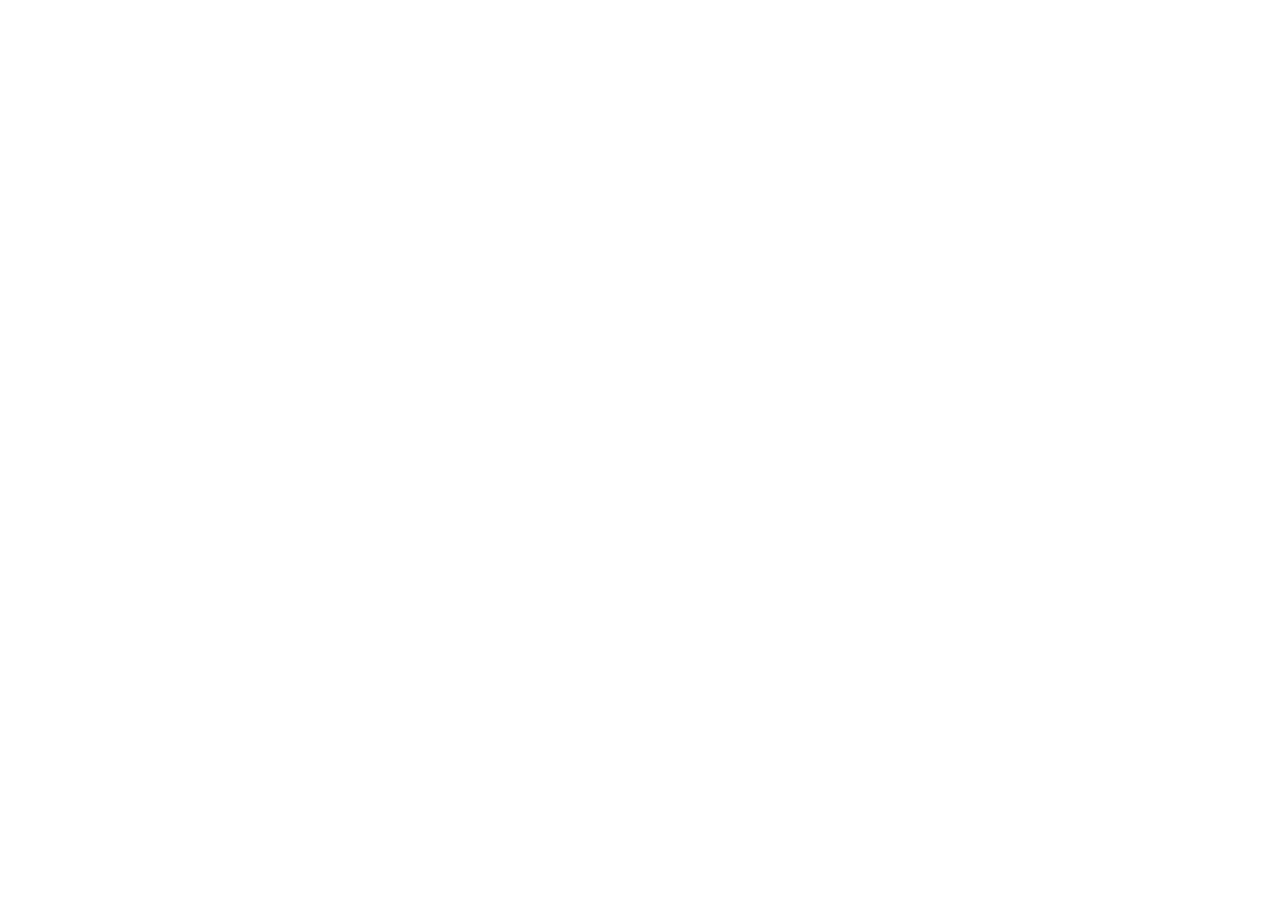
==== secondo_attempt/index.html @ 504b50e3 "second attempt" ====
<!DOCTYPE html>
<html lang="en">
<head>
  <meta charset="UTF-8">
  <meta http-equiv="X-UA-Compatible" content="IE=edge">
  <meta name="viewport" content="width=device-width, initial-scale=1.0">

  <link rel="stylesheet" href="css/style.css">
  <title>Lista della spesa!</title>
</head>
<body>
  
  <script src="js/script.js"></script>
</body>
</html>
---- secondo_attempt/css/style.css ----
*,
*::after,
*::before{
  margin: 0;
  padding: 0;
  box-sizing: border-box;
}

body{
  font-family: 'Trebuchet MS', 'Lucida Sans Unicode', 'Lucida Grande', 'Lucida Sans', Arial, sans-serif;
}
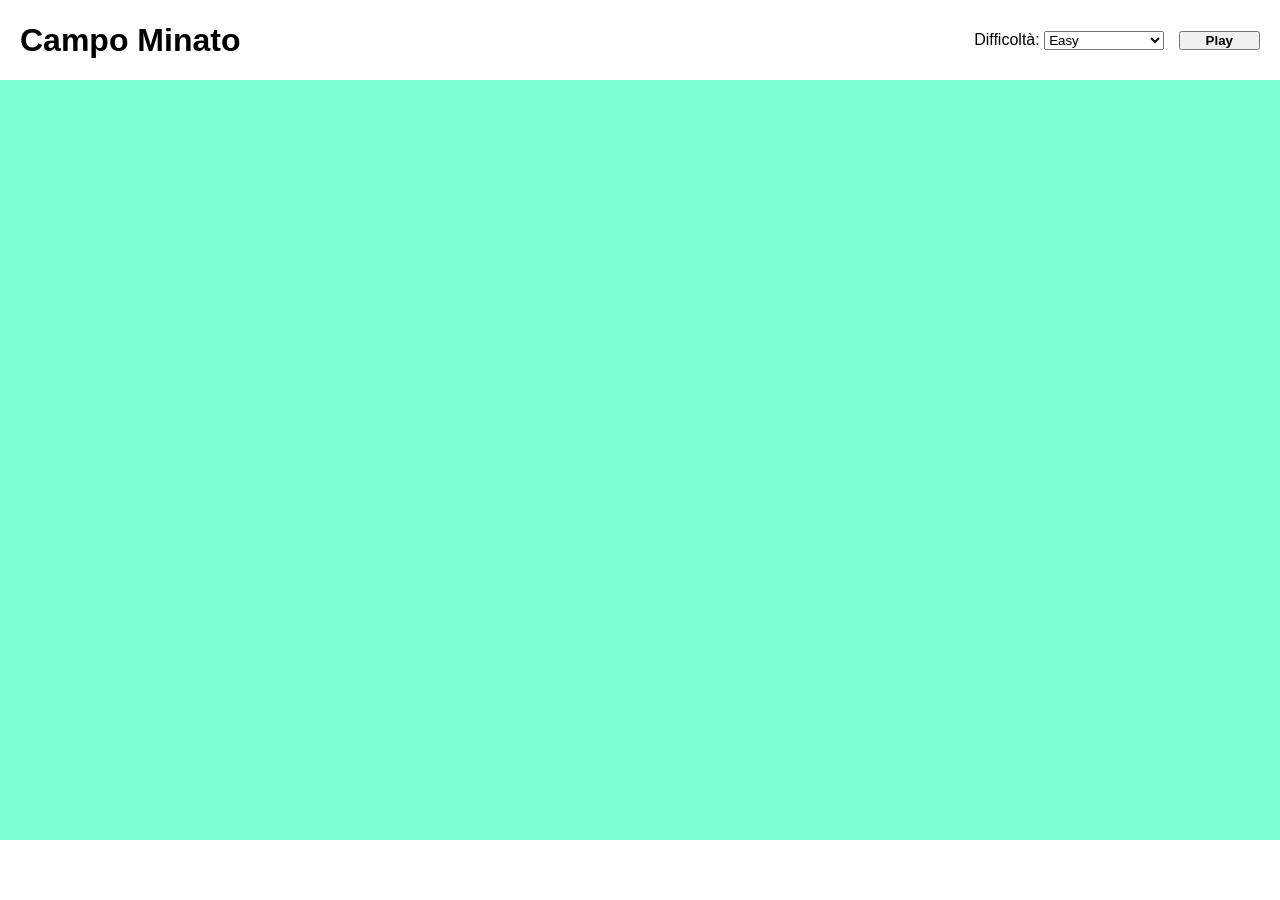
==== commit 95b6b012: "second started" ====
--- a/secondo_attempt/index.html
+++ b/secondo_attempt/index.html
@@ -6,9 +6,33 @@
   <meta name="viewport" content="width=device-width, initial-scale=1.0">
 
   <link rel="stylesheet" href="css/style.css">
-  <title>Lista della spesa!</title>
+  <title>Campo minato start</title>
 </head>
 <body>
+
+  <header>
+    <h1>Campo Minato</h1>
+    <!-- qui inserirò i bottoni -->
+    <nav>
+      <label for="game-changer">Difficolt&agrave;:</label>
+      <select name="game-difficulty" id="game-changer">
+        <option value="10">Easy</option>
+        <option value="9">Medium</option>
+        <option value="7">Hard</option>
+      </select>
+      <button><strong>Play</strong></button>
+    </nav>
+  </header>
+  <main class="main-wrapper">
+    <!-- contenitore e caselle -->
+    <div class="container">
+      <!-- <div class="card"></div> -->
+
+    </div>
+  </main>
+  <footer>
+    <!-- footer -->
+  </footer>
   
   <script src="js/script.js"></script>
 </body>
--- a/secondo_attempt/css/style.css
+++ b/secondo_attempt/css/style.css
@@ -1,3 +1,4 @@
+/* general */
 *,
 *::after,
 *::before{
@@ -8,4 +9,61 @@
 
 body{
   font-family: 'Trebuchet MS', 'Lucida Sans Unicode', 'Lucida Grande', 'Lucida Sans', Arial, sans-serif;
+}
+
+/* header */
+header{
+  height: 80px;
+  display: flex;
+  align-items: center;
+  justify-content: space-between;
+  padding: 0 20px;
+}
+
+select{
+  margin-right: 10px;
+  padding-right: 50px;
+}
+
+button{
+  padding: 0 25px;
+}
+
+/* main */
+.main-wrapper{
+  height: calc(100vh - 140px);
+  background-color: rgb(127, 255, 212);
+  display: flex;
+  justify-content: center;
+  align-items: center;
+}
+
+.container{
+  width: 600px;
+  height: 600px;
+  display: flex;
+  flex-wrap: wrap;
+  align-content: flex-start;
+}
+
+.card{
+  cursor: pointer;
+  width: calc(100% / 10);
+  height: calc(100% / 10);
+  border: 1px solid black;
+  background-color: rgb(127, 255, 212);
+  display: flex;
+  align-items: center;
+  justify-content: center;
+}
+
+.card.active{
+  background-color: rgb(72, 148, 123);
+}
+.card.bomb{
+  background-color: brown;
+}
+/* footer */
+footer{
+  height: 60px;
 }
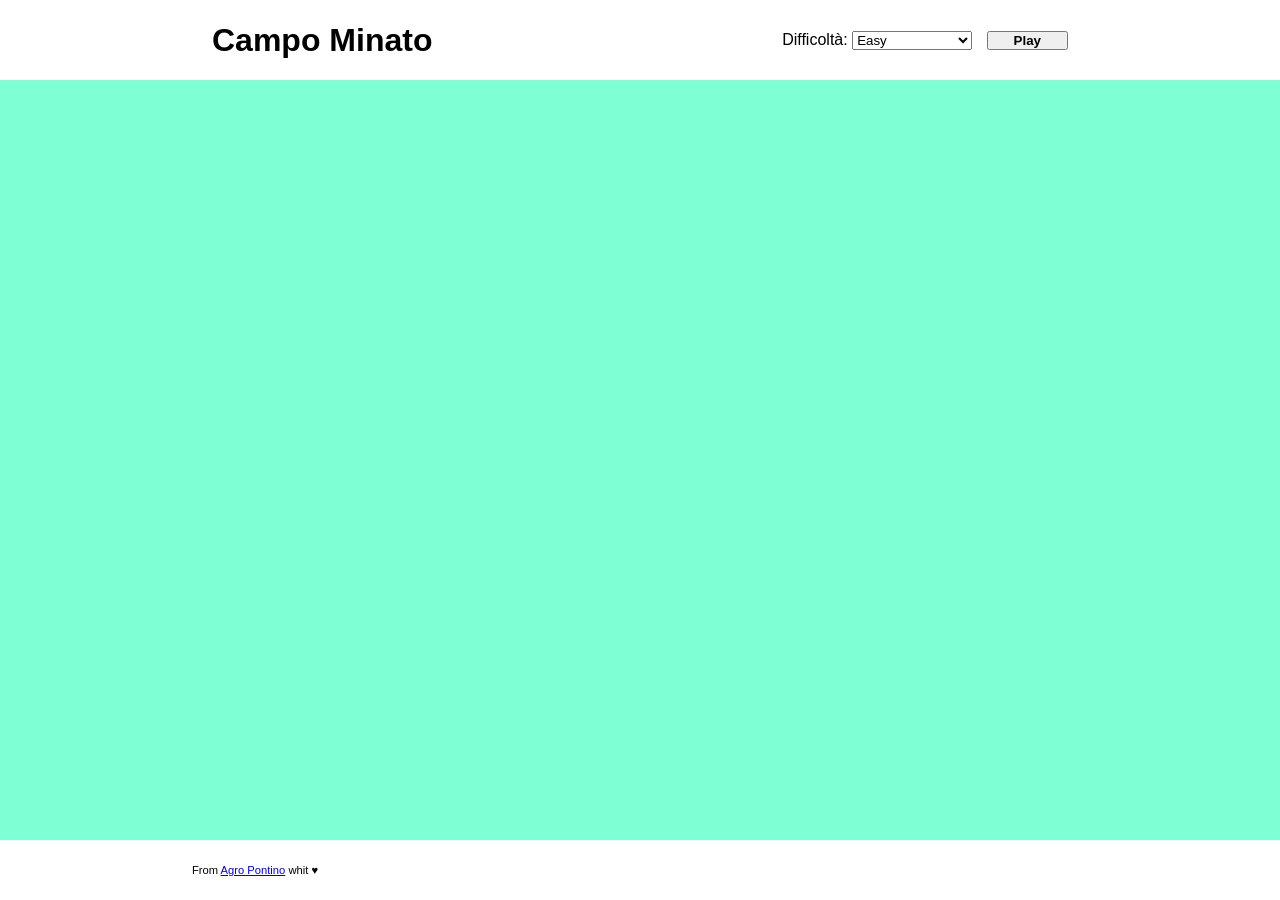
==== commit 540482cf: "complete second attempt" ====
--- a/secondo_attempt/index.html
+++ b/secondo_attempt/index.html
@@ -10,7 +10,7 @@
 </head>
 <body>
 
-  <header>
+  <header class="space-limit">
     <h1>Campo Minato</h1>
     <!-- qui inserirò i bottoni -->
     <nav>
@@ -27,11 +27,15 @@
     <!-- contenitore e caselle -->
     <div class="container">
       <!-- <div class="card"></div> -->
-
+      <!-- <div class="end-game">
+        <h2>Prova</h2>
+      </div> -->
     </div>
+    
   </main>
-  <footer>
+  <footer class="space-limit">
     <!-- footer -->
+    <p>From <a href="https://it.wikipedia.org/wiki/Agro_Pontino">Agro Pontino</a> whit &hearts;</p>
   </footer>
   
   <script src="js/script.js"></script>
--- a/secondo_attempt/css/style.css
+++ b/secondo_attempt/css/style.css
@@ -38,12 +38,18 @@
   align-items: center;
 }
 
+.space-limit{
+  width: 70%;
+  margin: 0 auto;
+}
+
 .container{
   width: 600px;
   height: 600px;
   display: flex;
   flex-wrap: wrap;
   align-content: flex-start;
+  position: relative;
 }
 
 .card{
@@ -60,10 +66,36 @@
 .card.active{
   background-color: rgb(72, 148, 123);
 }
+
 .card.bomb{
   background-color: brown;
+}
+
+.end-game{
+  background-color: rgba(170, 170, 170, 0.26);
+  width: 100%;
+  height: 100%;
+  position: relative;
+  left: 0;
+  top: -100%;
+  z-index: 10;
+  display: flex;
+  align-items: center;
+  justify-content: center;
+}
+
+h3{
+  text-align: center;
+  background-color: azure;
+  border: 2px solid black;
+  padding: 10px 20px;
 }
 /* footer */
 footer{
   height: 60px;
+}
+
+p{
+  line-height: 60px;
+  font-size: 0.7rem;
 }
